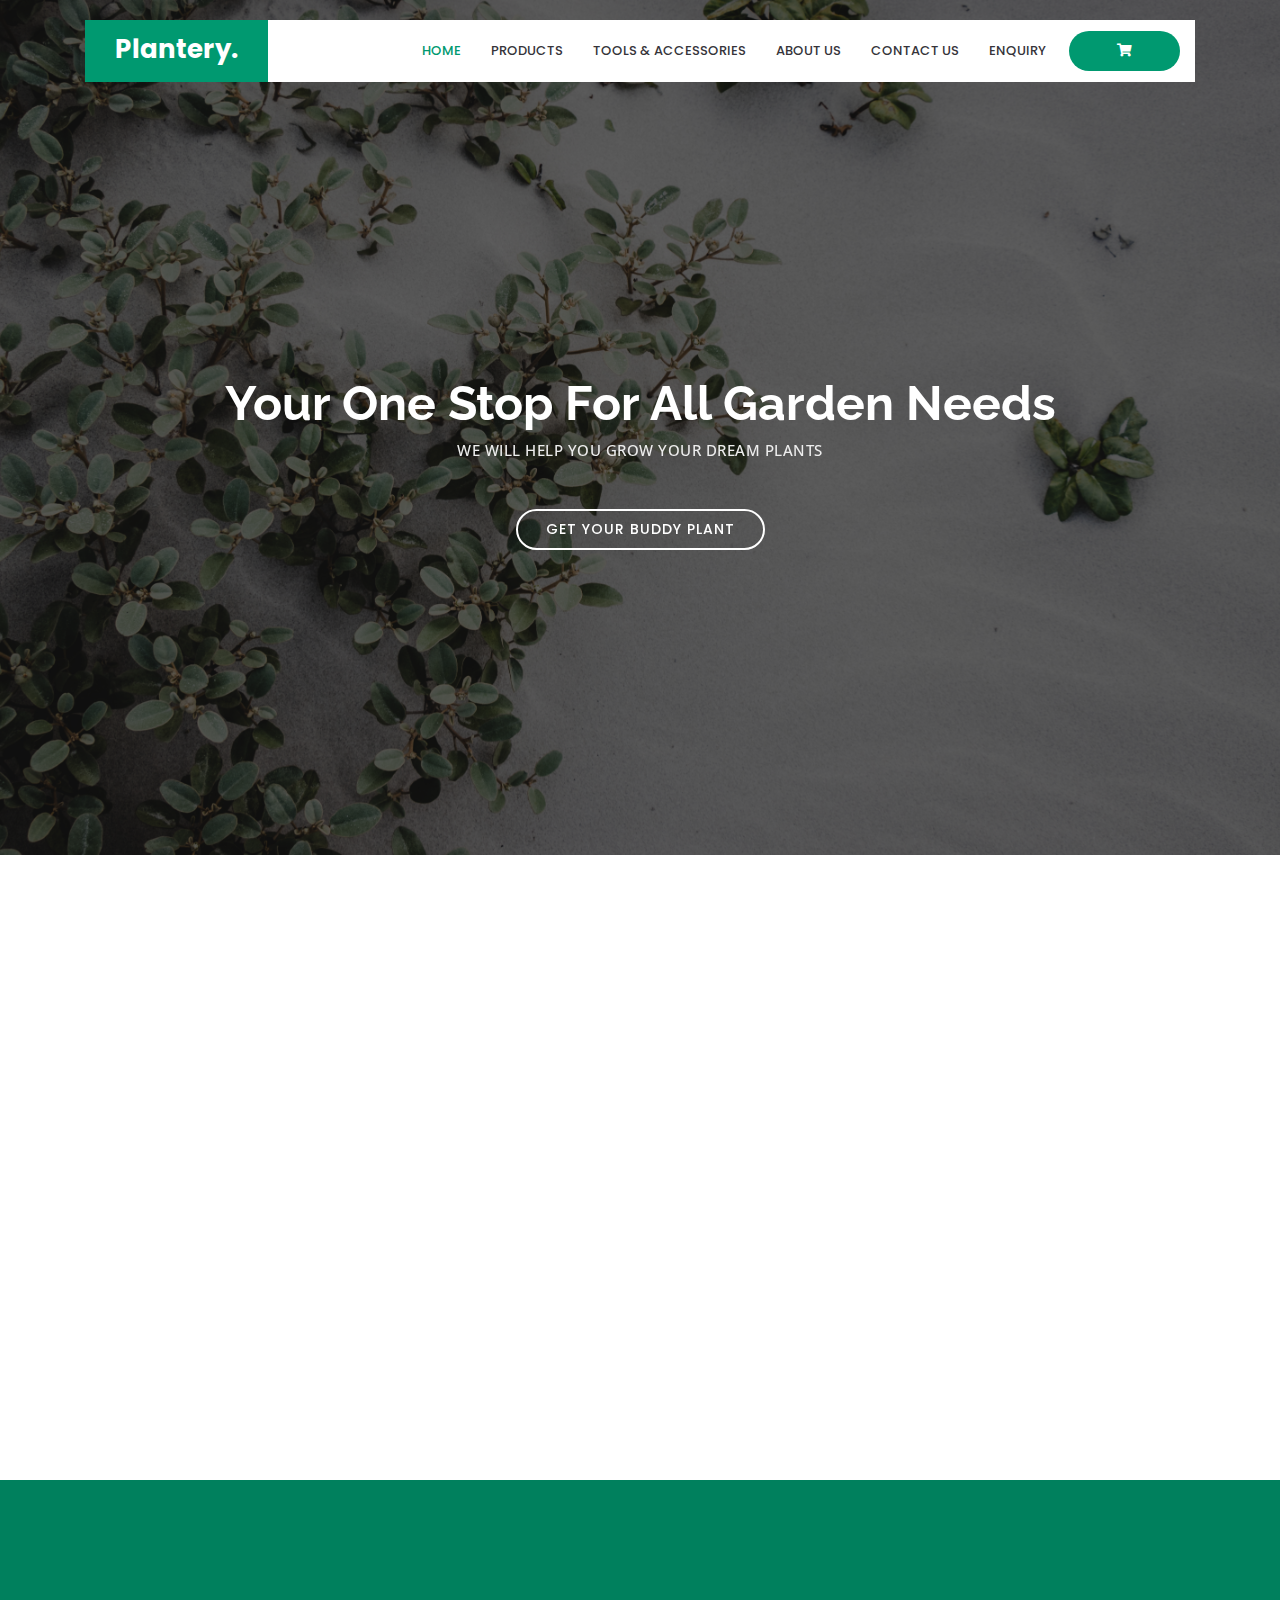
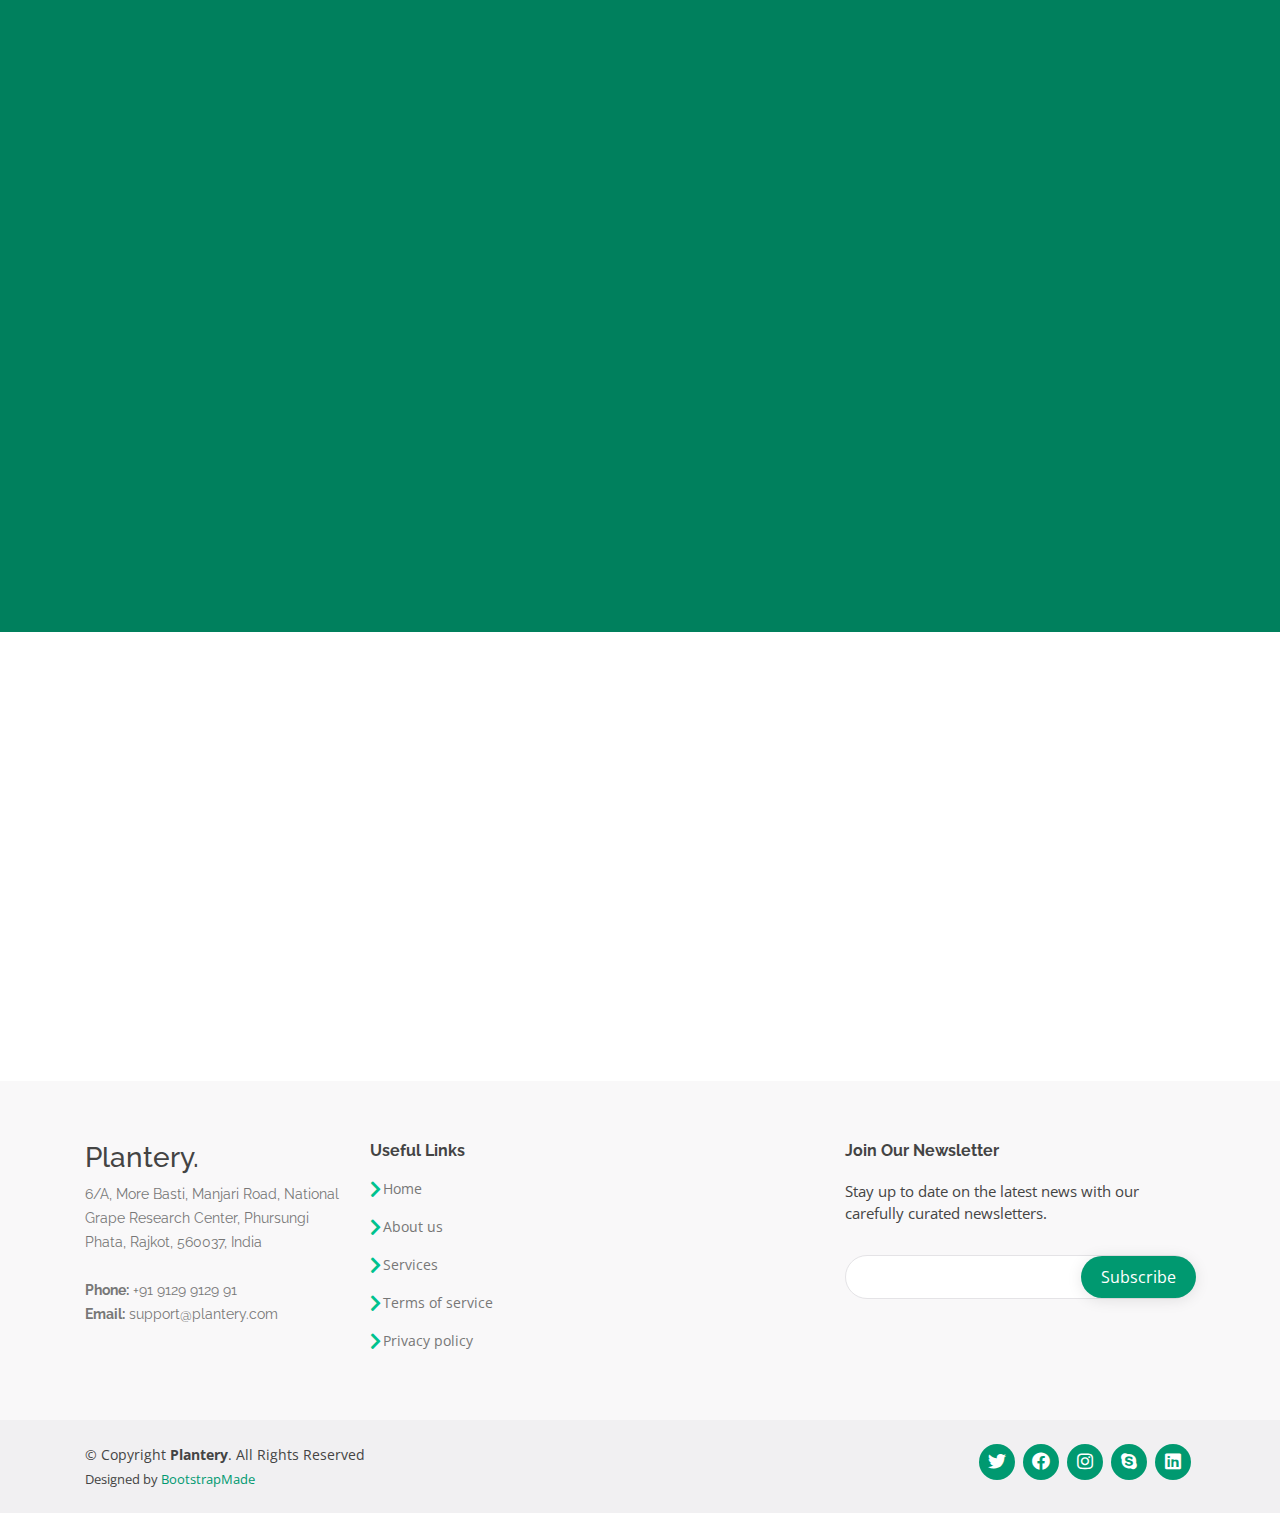
==== index.html @ a85c5ec4 "first Commit of the project" ====
<!DOCTYPE html>
<html lang="en">

<head>
  <meta charset="utf-8">
  <meta content="width=device-width, initial-scale=1.0" name="viewport">

  <title>Plantery</title>
  <meta content="" name="description">
  <meta content="" name="keywords">

  <!-- Google Fonts -->
  <link href="https://fonts.googleapis.com/css?family=Open+Sans:300,300i,400,400i,600,600i,700,700i|Raleway:300,300i,400,400i,500,500i,600,600i,700,700i|Poppins:300,300i,400,400i,500,500i,600,600i,700,700i" rel="stylesheet">

  <!-- Vendor CSS Files -->
  <link href="assets/vendor/bootstrap/css/bootstrap.min.css" rel="stylesheet">
  <link href="assets/vendor/icofont/icofont.min.css" rel="stylesheet">
  <link href="assets/vendor/fontawesome-free-5.12.0-web/css/all.css" rel="stylesheet">
  <link href="assets/vendor/remixicon/remixicon.css" rel="stylesheet">
  <link href="assets/vendor/venobox/venobox.css" rel="stylesheet">
  <link href="assets/vendor/owl.carousel/assets/owl.carousel.min.css" rel="stylesheet">
  <link href="assets/vendor/aos/aos.css" rel="stylesheet">

  <!-- Template Main CSS File -->
  <link href="assets/css/style.css" rel="stylesheet">

  <!-- =======================================================
  * Template Name: Bethany - v2.2.0
  * Template URL: https://bootstrapmade.com/bethany-free-onepage-bootstrap-theme/
  * Author: BootstrapMade.com
  * License: https://bootstrapmade.com/license/
  ======================================================== -->
</head>

<body>

  <!-- ======= Header ======= -->
  <header id="header" class="fixed-top d-flex align-items-center">
    <div class="container">
      <div class="header-container d-flex align-items-center">
        <div class="logo mr-auto">
          <h1 class="text-light"><a href="index.html"><span>Plantery.</span></a></h1>
          <!-- Uncomment below if you prefer to use an image logo -->
          <!-- <a href="index.html"><img src="assets/img/logo.png" alt="" class="img-fluid"></a>-->
        </div>

        <nav class="nav-menu d-none d-lg-block">
          <ul>
            <li class="active"><a href="#header">Home</a></li>
            <li><a href="#">Products</a></li>
            <li><a href="#">Tools & Accessories</a></li>
            <li><a href="#">About Us</a></li>
            <li><a href="#">Contact Us</a></li>
            <li><a href="#">Enquiry</a></li>
            <li class="get-started"><a href="#" class="ml-2 px-5"><i class="fas fa-shopping-cart"></i></a></li>
          </ul>
          
        </nav><!-- .nav-menu -->
      </div><!-- End Header Container -->
    </div>

  </header><!-- End Header -->


  <!-- ======= Hero Section ======= -->
  <section id="hero" class="d-flex align-items-center">
    <div class="container text-center position-relative" data-aos="fade-in" data-aos-delay="200">
      <h1>Your One Stop For All Garden Needs</h1>
      <h2>We will help you Grow your Dream Plants</h2>
      <a href="#about" class="btn-get-started scrollto">Get your Buddy plant</a>
    </div>
  </section><!-- End Hero -->

  <main id="main">
    <!-- ======= Products Section ======= -->
    <section id="product" class="product">
      <div class="container">
        <div class="section-title" data-aos="fade-left">
          <h2>Products</h2>
          <p>Grown With Love, Delivered With Hope!</p>
        </div>

        <div class="row" data-aos="fade-right"> 
          <div class="col-lg-4 col-md-6 d-flex align-items-stretch">
            <div class="pr-icon-box">
              <div class="icon"><i class="fab fa-pagelines"></i></div>
              <h4><a href="">Seeds</a></h4>
              <p>There are numerous benefits of growing plants from seeds. If you start your garden by planting seeds, then you have an extensive range of vegetables, herbs, and flowers to choose from.</p>
            </div>
          </div>

          <div class="col-lg-4 col-md-6 d-flex align-items-stretch mt-4 mt-md-0">
            <div class="pr-icon-box">
              <div class="icon"><i class="fa fa-leaf"></i></div>
              <h4><a href="">Plants</a></h4>
              <p>We often don't think of buying plants online. But what if we tell you that you can now order the most beautiful plants right from home? </p>
            </div>
          </div>

          <div class="col-lg-4 col-md-6 d-flex align-items-stretch mt-4 mt-lg-0">
            <div class="pr-icon-box">
              <div class="icon"><i class="fab fa-bitbucket"></i></div>
              <h4><a href="">Pots</a></h4>
              <p>Pots or containers in any form are the hot favorites of the gardeners worldwide. They save a lot of space and look extremely beautiful.</p>
            </div>
          </div>
        </div>

      </div>
    </section><!-- End Product Section -->

     <!-- ======= Accessories Section ======= -->
     <section id="accessories" class="accessories section-bg">
      <div class="container">

        <div class="row">
          <div class="col-lg-4">
            <div class="section-title" data-aos="fade-right">
              <h2>Accessories</h2>
              <p class="sub">Gardening is incomplete without maintaining plants. For maintaining plants, one needs excellent quality tools and accessories.</p>
            </div>
          </div>
          <div class="col-lg-8">
            <div class="row">
              <div class="col-md-6 d-flex align-items-stretch">
                <div class="icon-box" data-aos="zoom-in" data-aos-delay="100">
                  <div class="icon"><i class="fas fa-cut"></i></div>
                  <h4><a href="">Pruning & Cutting</a></h4>
                  <p>Every plant/tree needs to be pruned for a well-maintained look. Pruning is an art and can be done effectively only with an efficient set of tools.</p>
                </div>
              </div>

              <div class="col-md-6 d-flex align-items-stretch mt-4 mt-lg-0">
                <div class="icon-box" data-aos="zoom-in" data-aos-delay="200">
                  <div class="icon"><i class="fas fa-hand-rock"></i></div>
                  <h4><a href="">Hand Tools</a></h4>
                  <p>Hand Tools are essential if you have a small garden or pot plants at home.</p>
                </div>
              </div>

              <div class="col-md-6 d-flex align-items-stretch mt-4">
                <div class="icon-box" data-aos="zoom-in" data-aos-delay="300">
                  <div class="icon"><i class="fab fa-accusoft"></i></div>
                  <h4><a href="">Digging & Raking</a></h4>
                  <p>Digging and Raking helps in keeping the garden soil aerated, free from the nuisance of weeds and is considered optimum for the growth of flowers, fruits, and vegetables.</p>
                </div>
              </div>

              <div class="col-md-6 d-flex align-items-stretch mt-4">
                <div class="icon-box" data-aos="zoom-in" data-aos-delay="400">
                  <div class="icon"><i class="fas fa-shower"></i></div>
                  <h4><a href="">Watering Tools</a></h4>
                  <p>A perfect gardener is the one who utilizes all his resources efficiently. Today, with the scarcity of water it is highly important that our gardens are watered efficiently.</p>
                </div>
              </div>

            </div>
          </div>
        </div>

      </div>
    </section><!-- End Services Section -->

    <!-- ======= Gardening Tips Section ======= -->
    <section id="Tips" class="tips section-bg">
      <div class="container">

        <div class="row">
          <div class="col-lg-4">
            <div class="section-title" data-aos="fade-right">
              <h2>Gardening Tips</h2>
            </div>
          </div>
          <div class="col-lg-8" data-aos="fade-up" data-aos-delay="100">
            <div class="owl-carousel testimonials-carousel">

              <div class="testimonial-item">
                <p>
                  <i class="fas fa-quote-left"></i>
                  Starting a garden is just like real estate it's all about location. Place your garden in a part of your yard where you'll see it regularly (out of sight, out of mind definitely applies to gardening). That way, you'll be much more likely to spend time in it.
                  <i class="fas fa-quote-right"></i>
                </p>
              </div>

              <div class="testimonial-item">
                <p>
                  <i class="fas fa-quote-left"></i>
                  Misjudging sunlight is a common pitfall when you're first learning to garden. Pay attention to how sunlight plays through your yard before choosing a spot for your garden. Most edible plants, including many vegetables, herbs, and fruits, need at least 6 hours of sun in order to thrive.
                  <i class="fas fa-quote-right"></i>
                </p>
              </div>

              <div class="testimonial-item">
                <p>
                  <i class="fas fa-quote-left"></i>
                  One of the best gardening tips you'll ever get is to plan your new garden near a water source. Make sure you can run a hose to your garden site, so you don't have to lug water to it each time your plants get thirsty.
                  <i class="fas fa-quote-right"></i>
                </p>
              </div>

              <div class="testimonial-item">
                <p>
                  <i class="fas fa-quote-left"></i>
                  Apply a layer of mulch that's 2 to 3 inches deep around each plant. This will help reduce weeds by blocking out the sun, and reduce moisture loss through evaporation, so you have to water less. 
                  <i class="fas fa-quote-right"></i>
                </p>
              </div>

              <div class="testimonial-item">
                <p>
                  <i class="fas fa-quote-left"></i>
                  Plants always benefit from the soil packed with the nutrient. Take your first step by examining the texture of your soil, it should be easily shovelled and crumble in your hands. 
                  <i class="fas fa-quote-right"></i>
                </p>
              </div>

            </div>
          </div>
        </div>

      </div>
    </section><!-- End Testimonials Section -->
    
  </main><!-- End #main -->

  <!-- ======= Footer ======= -->
  <footer id="footer">

    <div class="footer-top">
      <div class="container">
        <div class="row">

          <div class="col-lg-3 col-md-6 footer-contact">
            <h3>Plantery.</h3>
            <p>
              6/A, More Basti, Manjari Road, National Grape Research Center, Phursungi Phata,
              Rajkot, 560037, India<br><br>
              <strong>Phone:</strong>  +91 9129 9129 91<br>
              <strong>Email:</strong> support@plantery.com<br>
            </p>
          </div>

          <div class="col-lg-2 col-md-6 footer-links">
            <h4>Useful Links</h4>
            <ul>
              <li><i class="fas fa-chevron-right"></i> <a href="#">Home</a></li>
              <li><i class="fas fa-chevron-right"></i> <a href="#">About us</a></li>
              <li><i class="fas fa-chevron-right"></i> <a href="#">Services</a></li>
              <li><i class="fas fa-chevron-right"></i> <a href="#">Terms of service</a></li>
              <li><i class="fas fa-chevron-right"></i> <a href="#">Privacy policy</a></li>
            </ul>
          </div>

          <div class="col-lg-3 col-md-6 footer-links">
            
          </div>

          <div class="col-lg-4 col-md-6 footer-newsletter">
            <h4>Join Our Newsletter</h4>
            <p>Stay up to date on the latest news with our carefully curated newsletters.</p>
            <form action="" method="post">
              <input type="email" name="email"><input type="submit" value="Subscribe">
            </form>
          </div>

        </div>
      </div>
    </div>

    <div class="container d-md-flex py-4">

      <div class="mr-md-auto text-center text-md-left">
        <div class="copyright">
          &copy; Copyright <strong><span>Plantery</span></strong>. All Rights Reserved
        </div>
        <div class="credits">
          <!-- All the links in the footer should remain intact. -->
          <!-- You can delete the links only if you purchased the pro version. -->
          <!-- Licensing information: https://bootstrapmade.com/license/ -->
          <!-- Purchase the pro version with working PHP/AJAX contact form: https://bootstrapmade.com/bethany-free-onepage-bootstrap-theme/ -->
          Designed by <a href="https://bootstrapmade.com/">BootstrapMade</a>
        </div>
      </div>
      <div class="social-links text-center text-md-right pt-3 pt-md-0">
        <a href="#" class="twitter"><i class="fab fa-twitter"></i></a>
        <a href="#" class="facebook"><i class="fab fa-facebook"></i></a>
        <a href="#" class="instagram"><i class="fab fa-instagram"></i></a>
        <a href="#" class="google-plus"><i class="fab fa-skype"></i></a>
        <a href="#" class="linkedin"><i class="fab fa-linkedin"></i></a>
      </div>
    </div>
  </footer><!-- End Footer -->

  <a href="#" class="back-to-top"><i class="icofont-simple-up"></i></a>

  <!-- Vendor JS Files -->
  <script src="assets/vendor/jquery/jquery.min.js"></script>
  <script src="assets/vendor/bootstrap/js/bootstrap.bundle.min.js"></script>
  <script src="assets/vendor/jquery.easing/jquery.easing.min.js"></script>
  <script src="assets/vendor/php-email-form/validate.js"></script>
  <script src="assets/vendor/waypoints/jquery.waypoints.min.js"></script>
  <script src="assets/vendor/counterup/counterup.min.js"></script>
  <script src="assets/vendor/isotope-layout/isotope.pkgd.min.js"></script>
  <script src="assets/vendor/venobox/venobox.min.js"></script>
  <script src="assets/vendor/owl.carousel/owl.carousel.min.js"></script>
  <script src="assets/vendor/aos/aos.js"></script>

  <!-- Template Main JS File -->
  <script src="assets/js/main.js"></script>

</body>

</html>
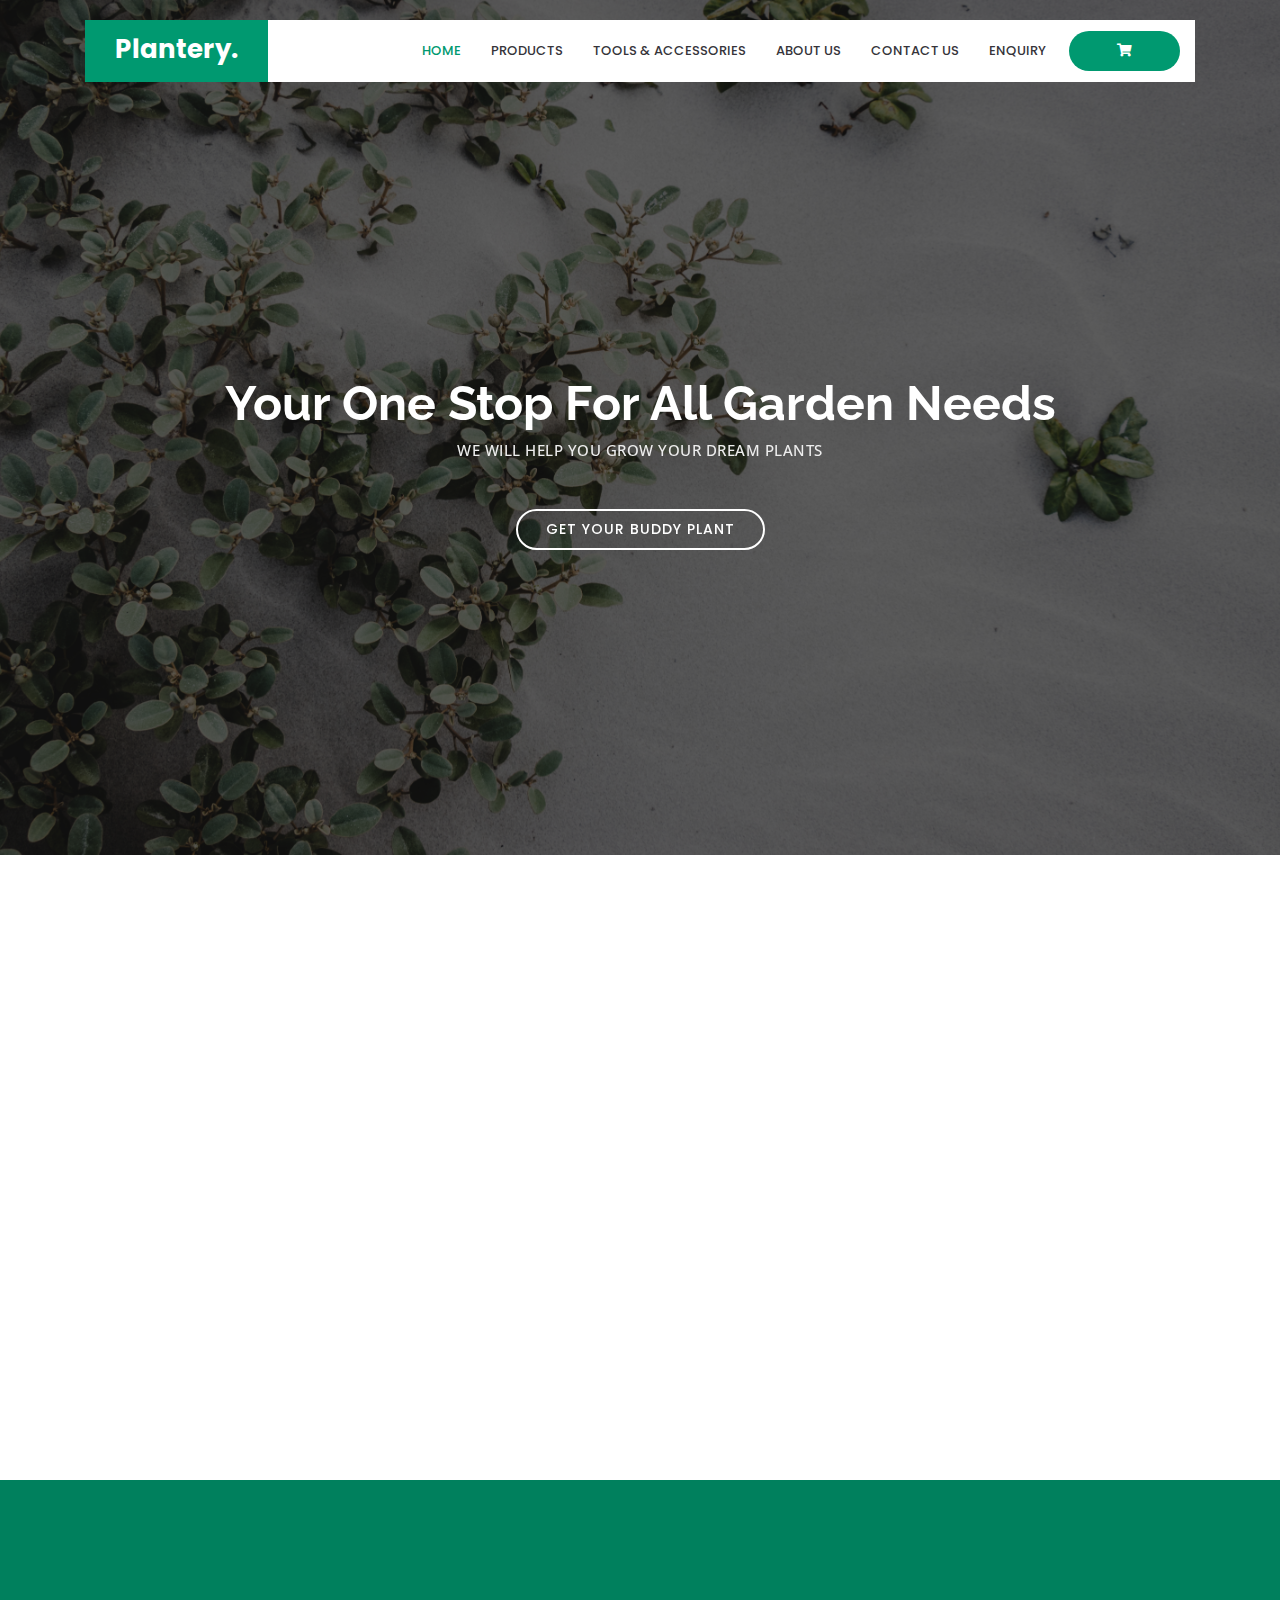
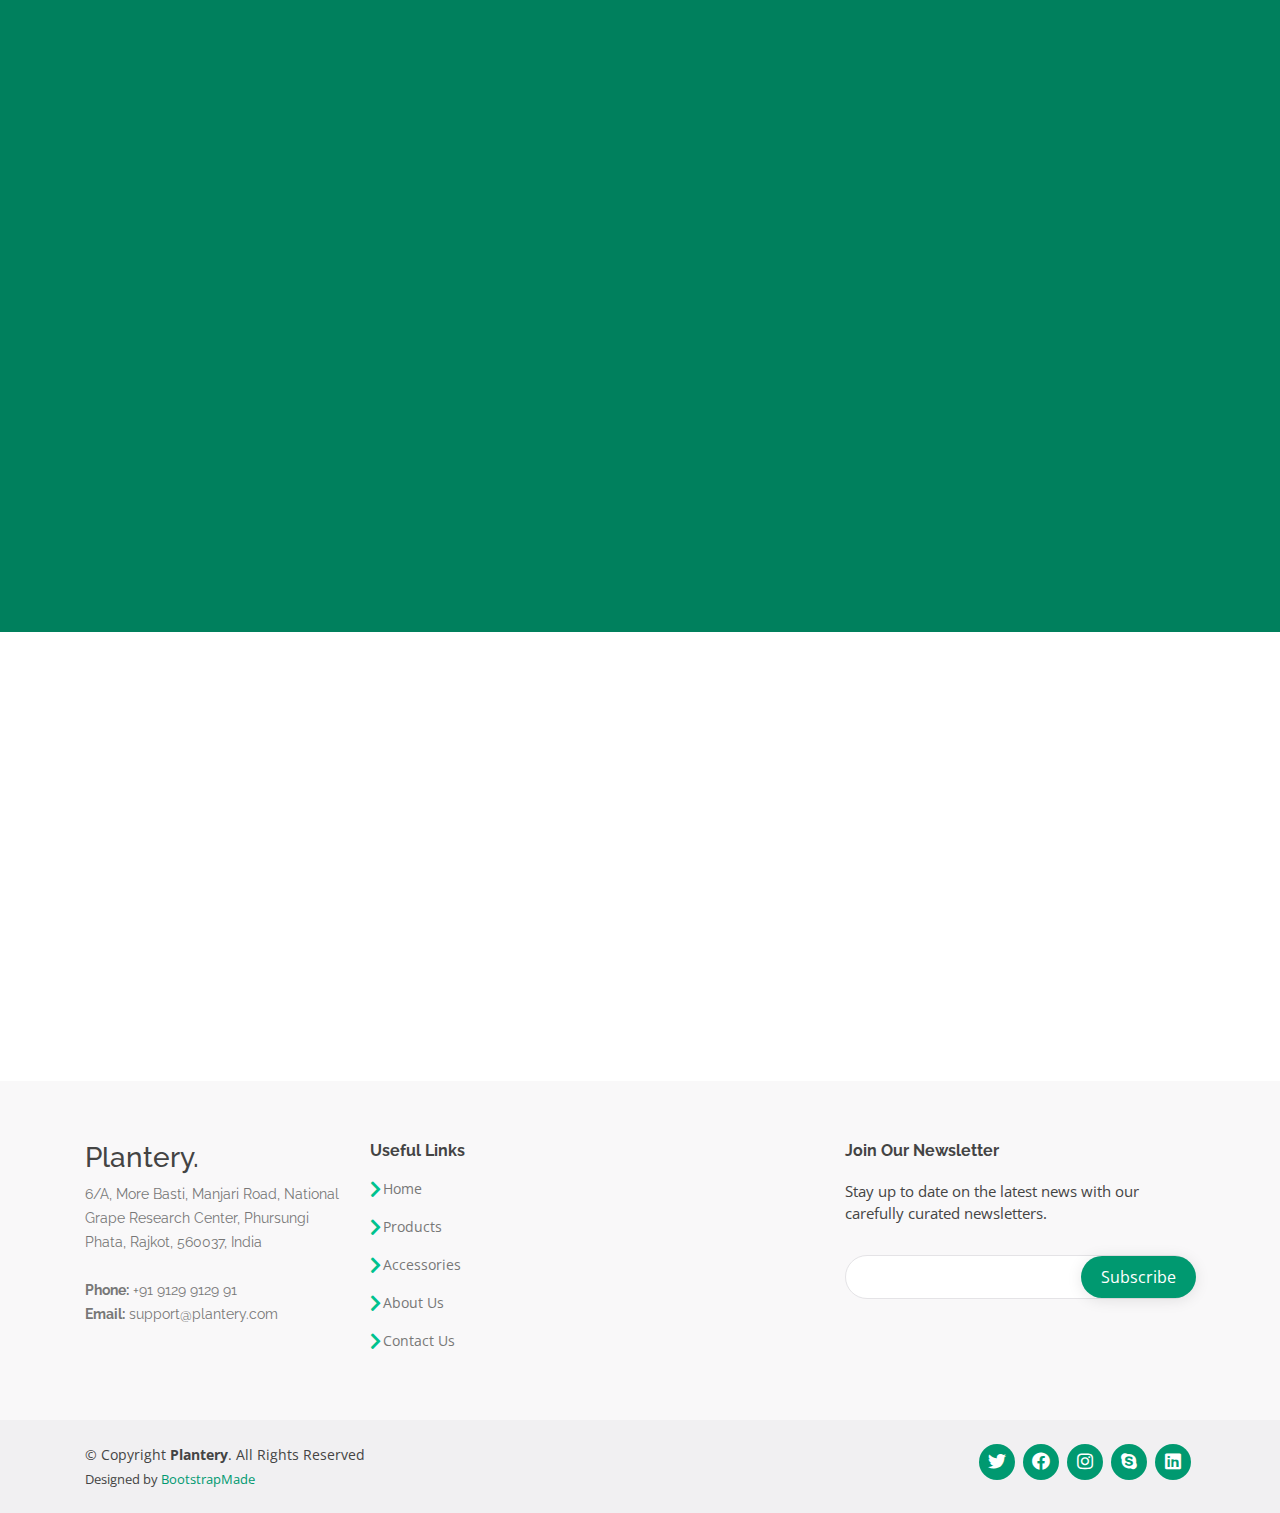
==== commit 06c0cbc9: "inner pages added" ====
--- a/index.html
+++ b/index.html
@@ -47,10 +47,10 @@
         <nav class="nav-menu d-none d-lg-block">
           <ul>
             <li class="active"><a href="#header">Home</a></li>
-            <li><a href="#">Products</a></li>
-            <li><a href="#">Tools & Accessories</a></li>
+            <li><a href="./pages/products.html">Products</a></li>
+            <li><a href="./pages/products.html">Tools & Accessories</a></li>
             <li><a href="#">About Us</a></li>
-            <li><a href="#">Contact Us</a></li>
+            <li><a href="./pages/contact.html">Contact Us</a></li>
             <li><a href="#">Enquiry</a></li>
             <li class="get-started"><a href="#" class="ml-2 px-5"><i class="fas fa-shopping-cart"></i></a></li>
           </ul>
@@ -244,10 +244,10 @@
             <h4>Useful Links</h4>
             <ul>
               <li><i class="fas fa-chevron-right"></i> <a href="#">Home</a></li>
-              <li><i class="fas fa-chevron-right"></i> <a href="#">About us</a></li>
-              <li><i class="fas fa-chevron-right"></i> <a href="#">Services</a></li>
-              <li><i class="fas fa-chevron-right"></i> <a href="#">Terms of service</a></li>
-              <li><i class="fas fa-chevron-right"></i> <a href="#">Privacy policy</a></li>
+              <li><i class="fas fa-chevron-right"></i> <a href="./pages/products.html">Products</a></li>
+              <li><i class="fas fa-chevron-right"></i> <a href="./pages/tools.html">Accessories</a></li>
+              <li><i class="fas fa-chevron-right"></i> <a href="./pages/">About Us</a></li>
+              <li><i class="fas fa-chevron-right"></i> <a href="./pages/contact.html">Contact Us</a></li>
             </ul>
           </div>
 
